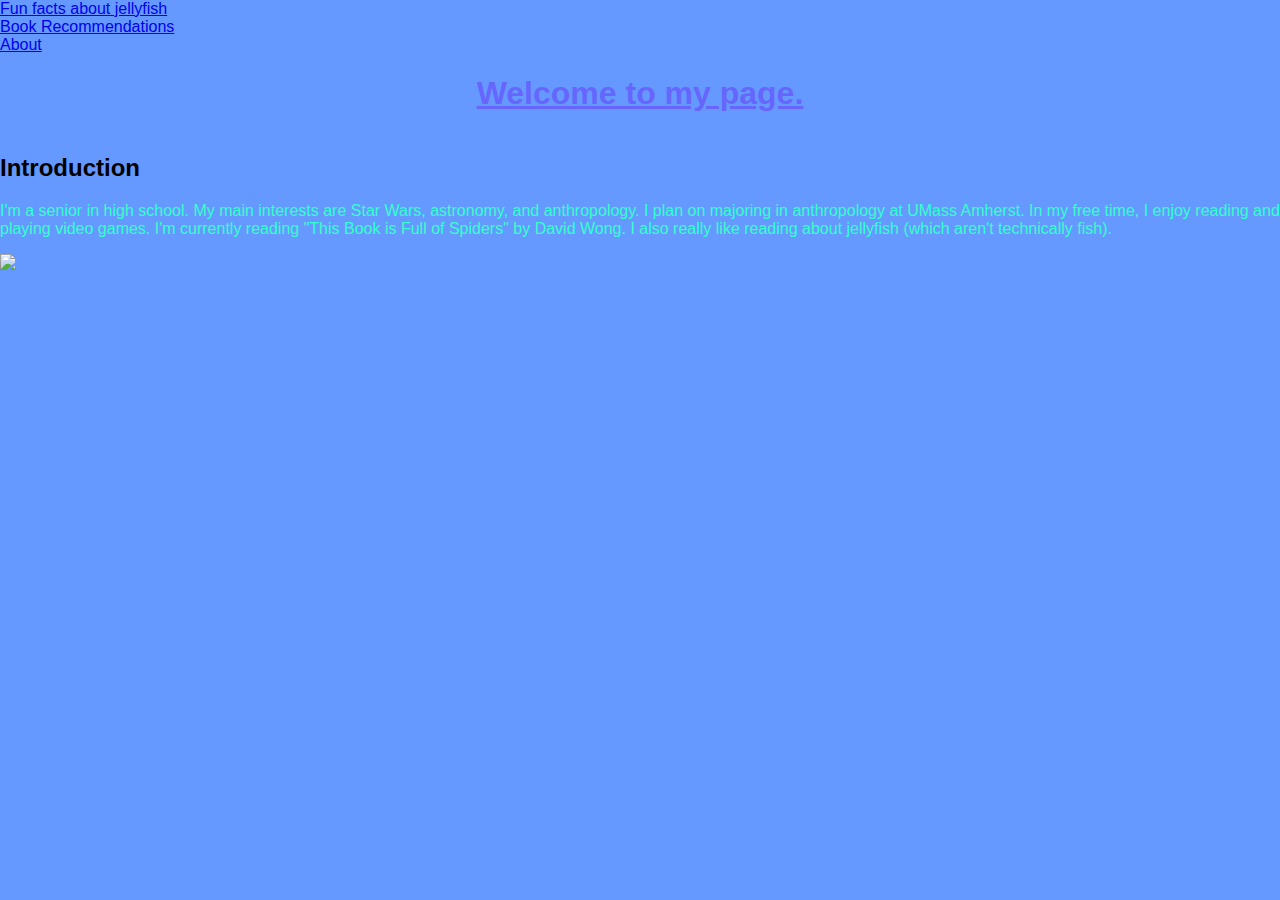
==== index.html @ 12b995e6 "Update index.html" ====
<!DOCTYPE html>
<html>
  <ul>
  <li><a href="jellyFacts.html">Fun facts about jellyfish</a></li>
  <li><a href="books.html">Book Recommendations</a></li>
  <li><a href="about.html">About</a></li>
</ul>
<head>
  <link rel="stylesheet" href="normalize.css">
  <link rel="stylesheet" href="main.css">
  </head>
<h1>
  Welcome to my page.
</h1>
<h2>
  Introduction
</h2>
<p>
  I'm a senior in high school. My main interests are Star Wars, astronomy, and anthropology. I plan on majoring in anthropology at UMass Amherst.
  In my free time, I enjoy reading and playing video games. I'm currently reading "This Book is Full of Spiders" by David Wong. I also really like reading about jellyfish (which aren't technically fish).
</p>
 <div class = "col">
    <img class = "feat-img" src = "http://lorempixel.com/400/200/"
  </div>
</html>
---- main.css ----
h1 {
  color: #66f;
  text-decoration: underline;
  text-align: center;
  padding-bottom: 20px;
}
html {
  background-color: #69f;
}
p {
 color: #3fc; 
}
.feat-img {
  width: 25%;
  float: left;
}

/* Media queries */
@media only screen and (max-width: 500px) {
p {
  display: inline-block;
  float: right;
}
.feat-img {
  width: 100%;
}
}


/* Guil's code
Page Styles
================================ */

/** {*/
/*	-moz-box-sizing: border-box;*/
/*	box-sizing: border-box;*/
/*}*/
/*body {*/
/*	font: normal 1.1em/1.5 sans-serif;*/
/*	color: #222;*/
/*	background-color: #edeff0;*/
/*}*/

/* Layout Element Colors
================================ */

/*.main-header       { background-color: #384047; }*/
/*.main-logo a       { background-color: #5fcf80; }*/
/*.main-nav a        { background-color: #3f8abf; }*/
/*.primary-content   { background-color: #caebf6; }*/
/*.secondary-content { background-color: #bfe3d0; }*/
/*.main-footer       { background-color: #b7c0c7; }*/

/* Header, Banner and Footer Layout
================================ */

/*.main-header {*/
/*	padding: 15px;*/
/*}*/
/*.main-logo {*/
/*	margin-top: 0;*/
/*	margin-bottom: 0;*/
/*}*/
/*.main-nav li {*/
/*	margin-top: 15px;*/
/*}*/
/*.main-logo a, */
/*.main-nav a {*/
/*	display: block;*/
/*	color: white;*/
/*	text-decoration: none;*/
/*	text-align: center;*/
/*	padding: 5px 15px;*/
/*	border-radius: 5px;*/
/*}*/
/*.main-footer {*/
/*	text-align: center;*/
/*	padding-top: 5px;*/
/*	padding-bottom: 5px;*/
/*}*/

/* Column Layout
================================ */

/*.col {*/
/*	padding: 20px;*/
/*}*/
/*.extra-content,*/
/*.main-banner {*/
/*	display: none;*/
/*}*/

/* Imagery
================================ */

/*.feat-img {*/
/*	width: 100%;*/
/*	margin-top: 10px;*/
/*	margin-bottom: 10px;*/
/*	border: solid 1px;*/
/*	padding: 5px;*/
/*}*/

/* Media Queries
================================ */

/*@media (min-width: 769px) {*/

	/* Header and Banner
	================================ */

/*	.main-logo,*/
/*	.main-nav li {*/
/*		float: left;*/
/*	}*/
/*	.main-logo {*/
/*		margin-right: 50px;*/
/*	}*/
/*	.main-nav li {*/
/*		margin-left: 15px;*/
/*	}*/
/*	.main-banner {*/
/*		background: #dfe2e4;*/
/*		text-align: center;*/
/*		padding: 35px 15px;*/
/*	}*/

	/* Column Layout
	================================ */

/*	.col {*/
/*		float: left;*/
/*		width: 30%;*/
/*	}*/
/*	.primary-content {*/
/*		width: 40%;*/
/*	}*/
/*	.col:last-child {*/
/*		float: right;*/
/*	}*/
/*	.extra-content,*/
/*	.main-banner {*/
		display: block; /* Unhide from mobile view */
/*	}*/

	/* Float Clearfix
	================================ */

/*	.group:after {*/
/*	  content: " ";*/
/*	  display: table;*/
/*	  clear: both;*/
/*	}*/

	/* Imagery
	================================ */

/*	.feat-img {*/
/*		width: 50%;*/
/*		float: left;*/
/*		margin-right: 25px;*/
/*	}*/

/*}*/
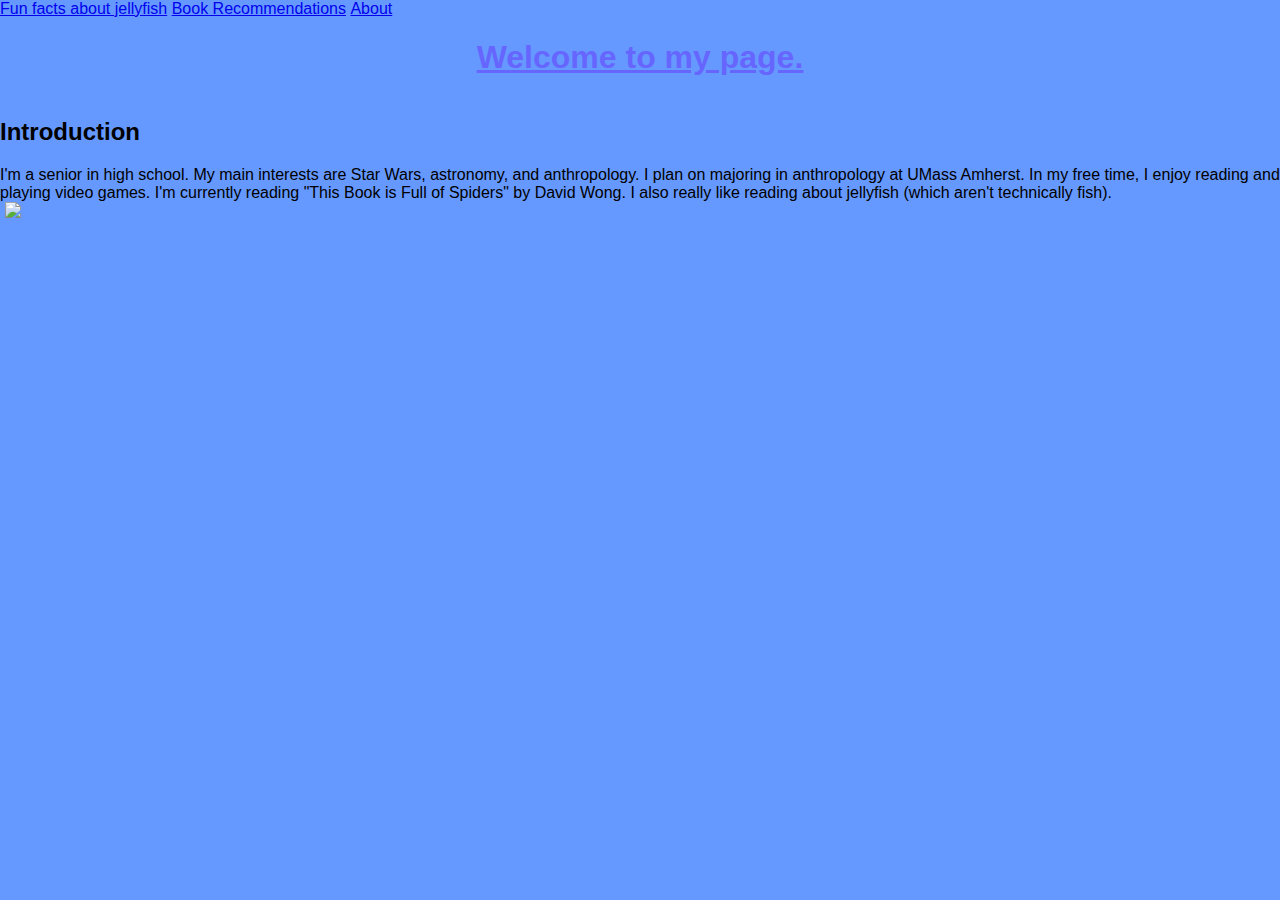
==== commit b22d9195: "Update index.html" ====
--- a/index.html
+++ b/index.html
@@ -15,11 +15,11 @@
 <h2>
   Introduction
 </h2>
-<p>
+<div class = "primary-col">
   I'm a senior in high school. My main interests are Star Wars, astronomy, and anthropology. I plan on majoring in anthropology at UMass Amherst.
   In my free time, I enjoy reading and playing video games. I'm currently reading "This Book is Full of Spiders" by David Wong. I also really like reading about jellyfish (which aren't technically fish).
-</p>
+</div>
  <div class = "col">
-    <img class = "feat-img" src = "http://lorempixel.com/400/200/"
+    <img class = "feat-img" src = "http://lorempixel.com/400/300/"
   </div>
 </html>
--- a/main.css
+++ b/main.css
@@ -7,12 +7,18 @@
 html {
   background-color: #69f;
 }
+ul, 
+li {
+display: inline-block;
+}
 p {
  color: #3fc; 
+ margin-left: 5px;
 }
 .feat-img {
   width: 25%;
   float: left;
+  margin-left: 5px;
 }
 
 /* Media queries */
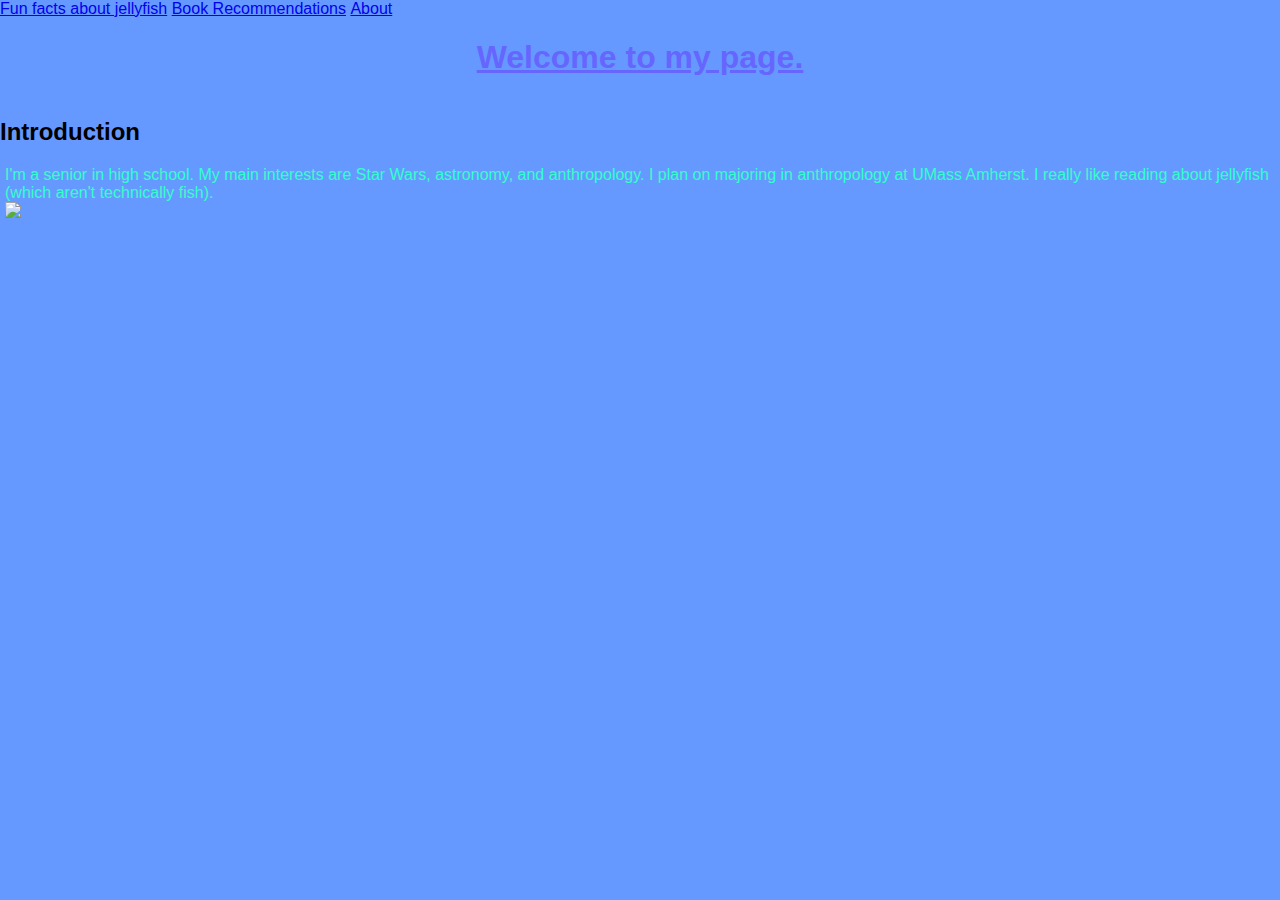
==== commit 89ce261c: "Update index.html" ====
--- a/index.html
+++ b/index.html
@@ -17,7 +17,7 @@
 </h2>
 <div class = "primary-col">
   I'm a senior in high school. My main interests are Star Wars, astronomy, and anthropology. I plan on majoring in anthropology at UMass Amherst.
-  In my free time, I enjoy reading and playing video games. I'm currently reading "This Book is Full of Spiders" by David Wong. I also really like reading about jellyfish (which aren't technically fish).
+  I really like reading about jellyfish (which aren't technically fish).
 </div>
  <div class = "col">
     <img class = "feat-img" src = "http://lorempixel.com/400/300/"
--- a/main.css
+++ b/main.css
@@ -11,9 +11,10 @@
 li {
 display: inline-block;
 }
-p {
+.primary-col {
  color: #3fc; 
  margin-left: 5px;
+ float: right;
 }
 .feat-img {
   width: 25%;
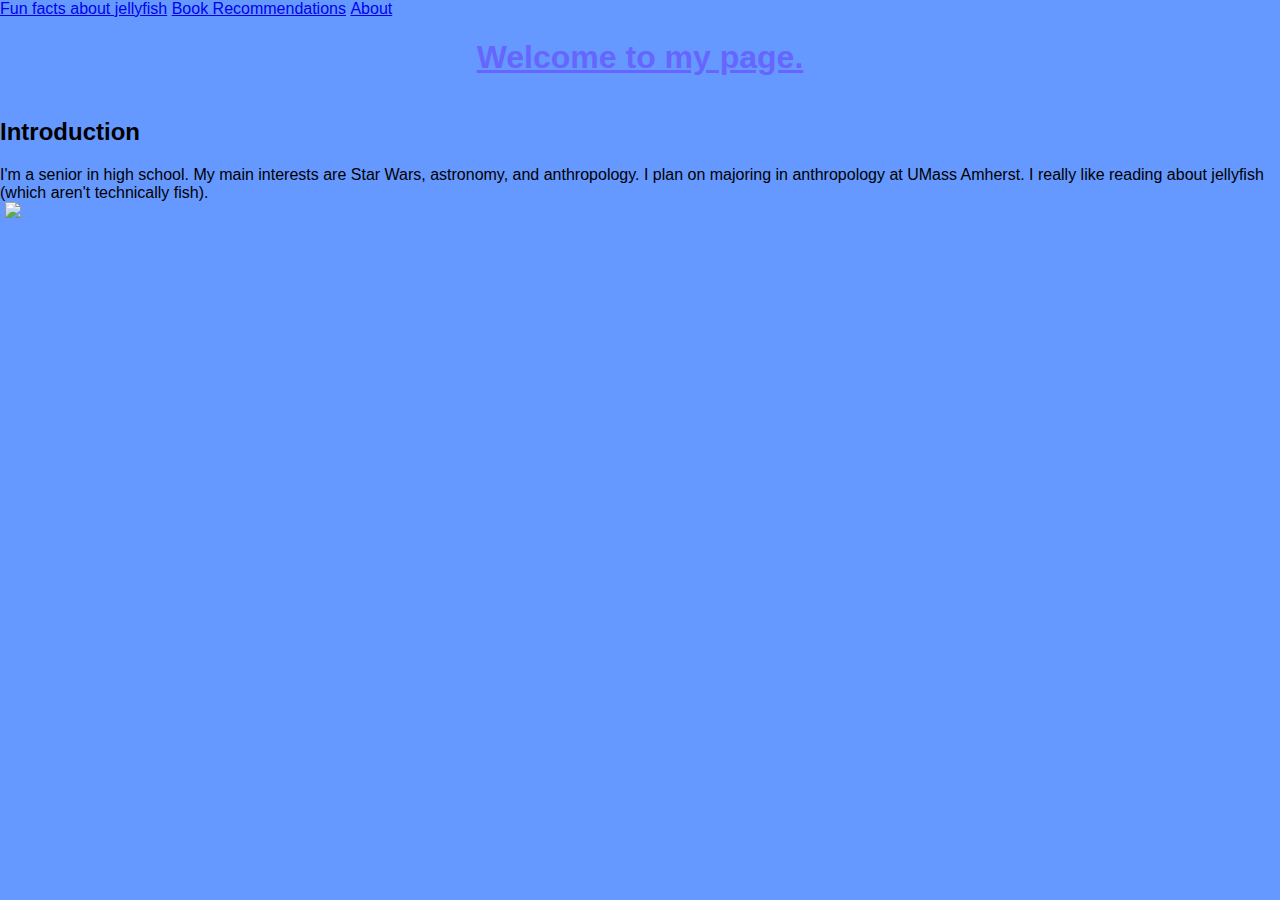
==== commit bd30c4ef: "Update index.html" ====
--- a/index.html
+++ b/index.html
@@ -15,11 +15,11 @@
 <h2>
   Introduction
 </h2>
-<div class = "primary-col">
+<div class = "primary-content col">
   I'm a senior in high school. My main interests are Star Wars, astronomy, and anthropology. I plan on majoring in anthropology at UMass Amherst.
   I really like reading about jellyfish (which aren't technically fish).
 </div>
- <div class = "col">
+ <div class = "image col">
     <img class = "feat-img" src = "http://lorempixel.com/400/300/"
   </div>
 </html>
--- a/main.css
+++ b/main.css
@@ -15,6 +15,7 @@
  color: #3fc; 
  margin-left: 5px;
  float: right;
+ column-width: 50px;
 }
 .feat-img {
   width: 25%;
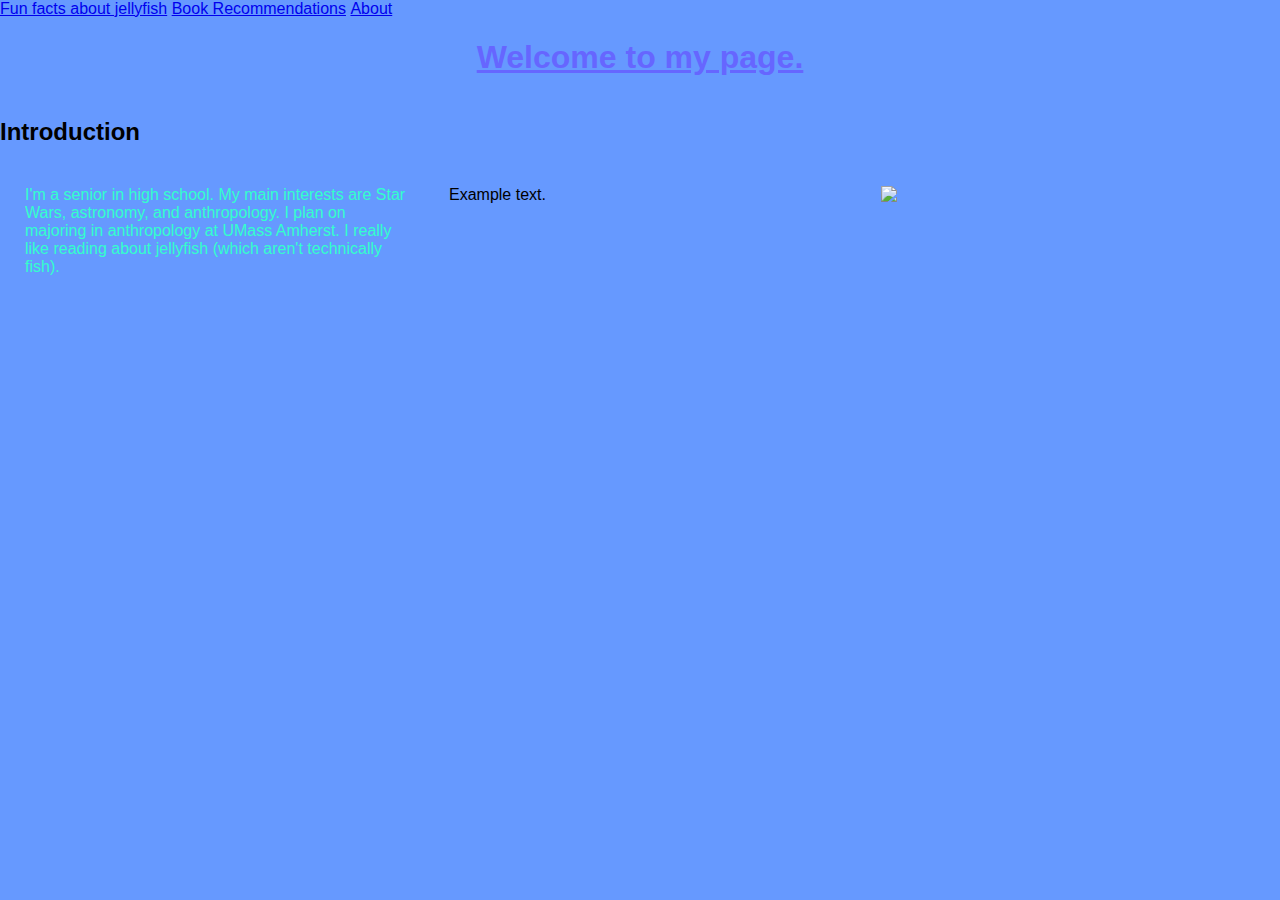
==== commit 2bd2836a: "Update index.html" ====
--- a/index.html
+++ b/index.html
@@ -19,6 +19,9 @@
   I'm a senior in high school. My main interests are Star Wars, astronomy, and anthropology. I plan on majoring in anthropology at UMass Amherst.
   I really like reading about jellyfish (which aren't technically fish).
 </div>
+<div class = "secondary-content col">
+  Example text.
+</div>
  <div class = "image col">
     <img class = "feat-img" src = "http://lorempixel.com/400/300/"
   </div>
--- a/main.css
+++ b/main.css
@@ -11,15 +11,21 @@
 li {
 display: inline-block;
 }
-.primary-col {
+.primary-content {
  color: #3fc; 
  margin-left: 5px;
+ width: 40%;
+}
+.col:last-child {
  float: right;
- column-width: 50px;
+}
+.col {
+ padding: 20px;
+ float: left;
+ width: 30%;
 }
 .feat-img {
-  width: 25%;
-  float: left;
+  width: 50%;
   margin-left: 5px;
 }
 
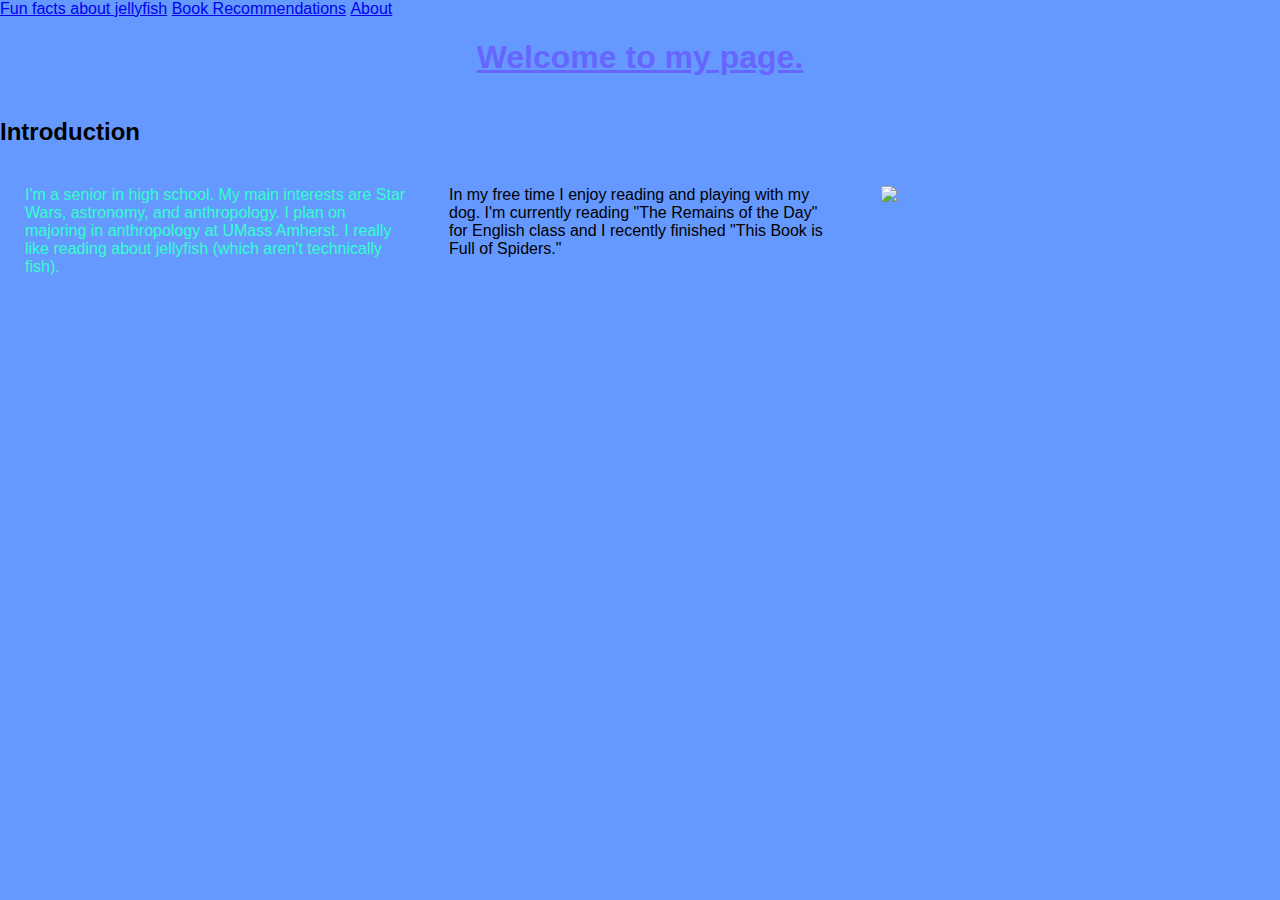
==== commit ba2429e8: "Update index.html" ====
--- a/index.html
+++ b/index.html
@@ -20,7 +20,7 @@
   I really like reading about jellyfish (which aren't technically fish).
 </div>
 <div class = "secondary-content col">
-  Example text.
+  In my free time I enjoy reading and playing with my dog. I'm currently reading "The Remains of the Day" for English class and I recently finished "This Book is Full of Spiders."
 </div>
  <div class = "image col">
     <img class = "feat-img" src = "http://lorempixel.com/400/300/"
--- a/main.css
+++ b/main.css
@@ -15,6 +15,9 @@
  color: #3fc; 
  margin-left: 5px;
  width: 40%;
+}
+.secondary-col {
+ color: #3fc;
 }
 .col:last-child {
  float: right;
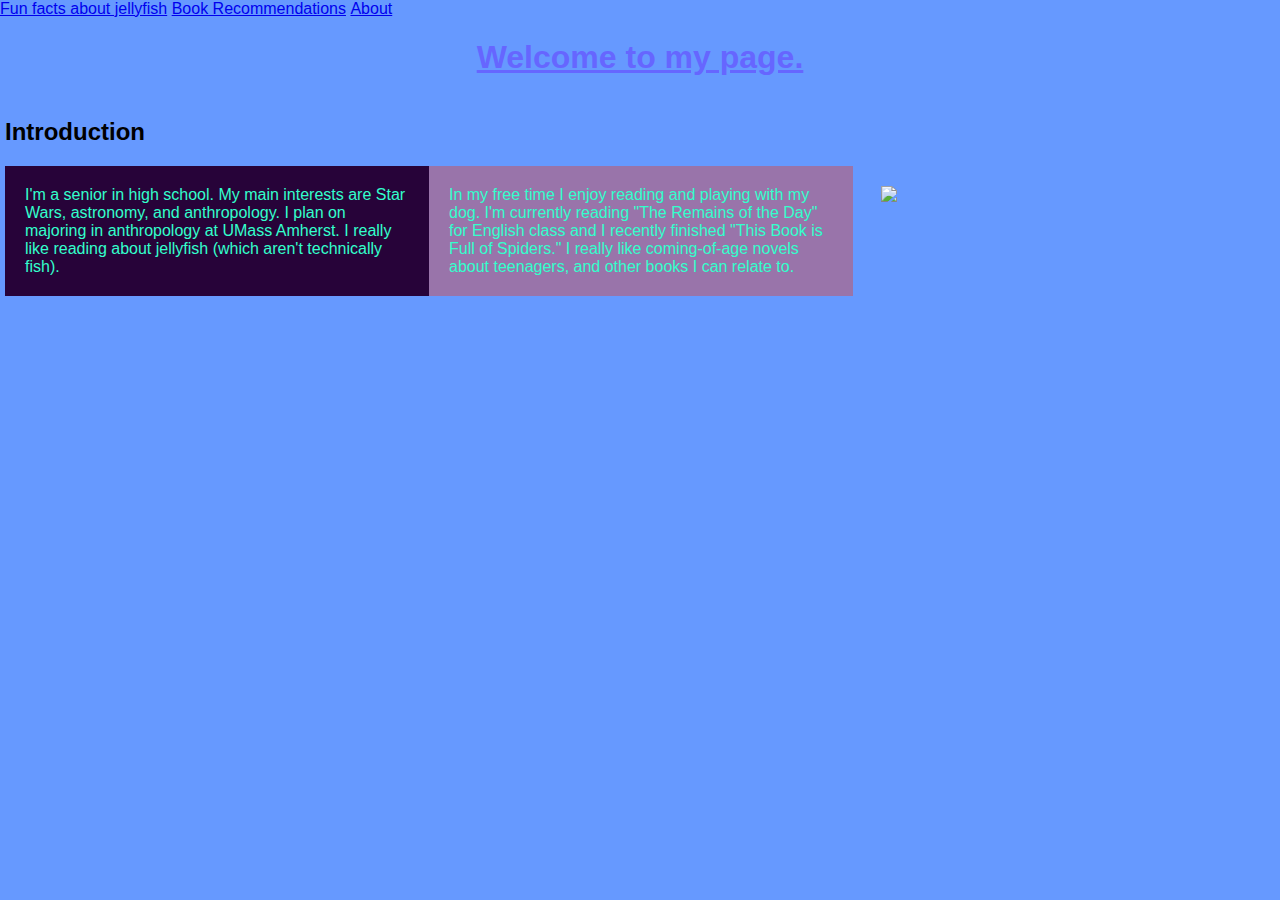
==== commit a7934de7: "Update index.html" ====
--- a/index.html
+++ b/index.html
@@ -20,7 +20,7 @@
   I really like reading about jellyfish (which aren't technically fish).
 </div>
 <div class = "secondary-content col">
-  In my free time I enjoy reading and playing with my dog. I'm currently reading "The Remains of the Day" for English class and I recently finished "This Book is Full of Spiders."
+  In my free time I enjoy reading and playing with my dog. I'm currently reading "The Remains of the Day" for English class and I recently finished "This Book is Full of Spiders." I really like coming-of-age novels about teenagers, and other books I can relate to.
 </div>
  <div class = "image col">
     <img class = "feat-img" src = "http://lorempixel.com/400/300/"
--- a/main.css
+++ b/main.css
@@ -3,6 +3,9 @@
   text-decoration: underline;
   text-align: center;
   padding-bottom: 20px;
+}
+h2 {
+ margin-left: 5px;
 }
 html {
   background-color: #69f;
@@ -15,9 +18,11 @@
  color: #3fc; 
  margin-left: 5px;
  width: 40%;
+ background-color: #270339;
 }
-.secondary-col {
+.secondary-content {
  color: #3fc;
+ background-color: #9974AA;
 }
 .col:last-child {
  float: right;
